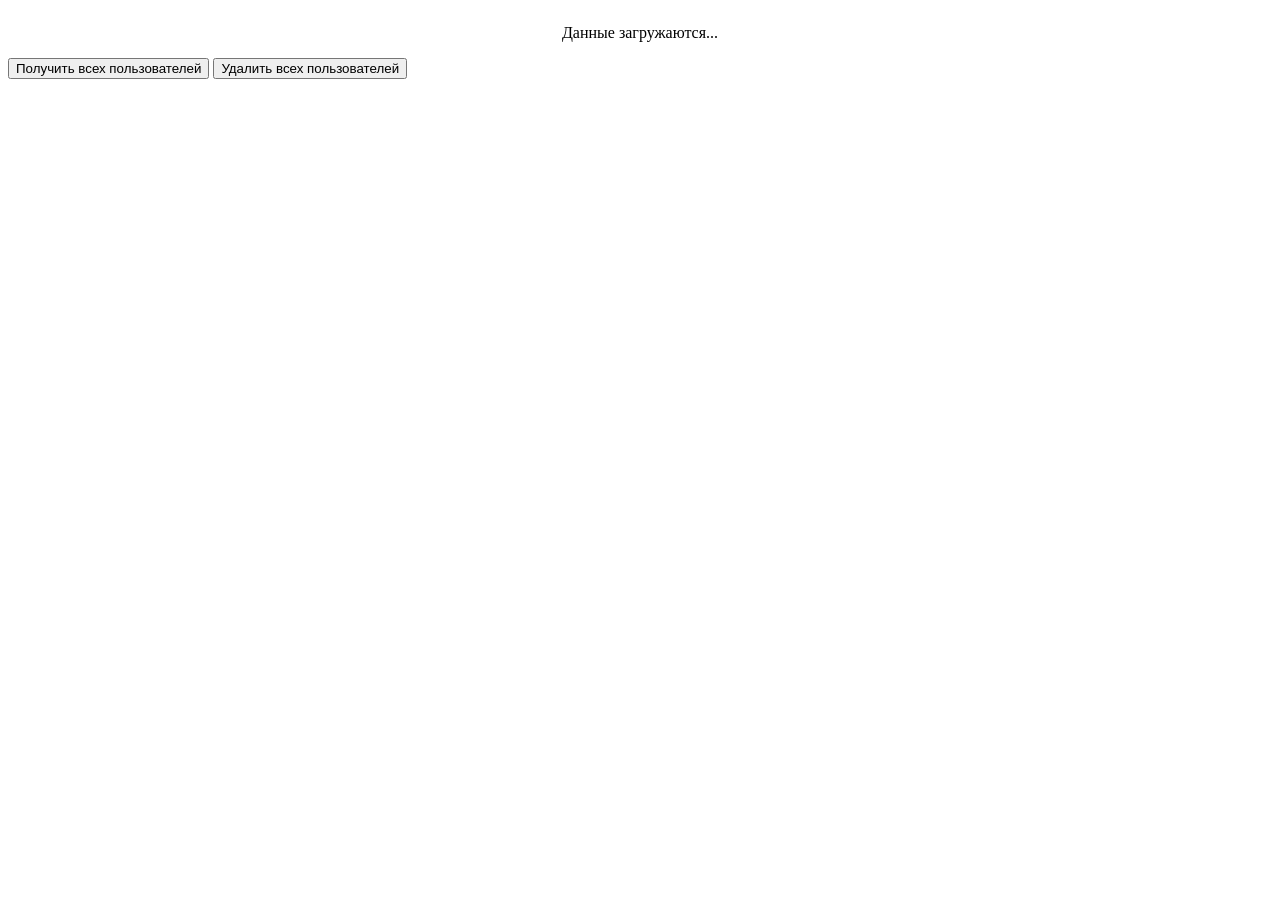
==== async/async.html @ 64864c40 "add async user management system" ====
<!DOCTYPE html>
<html lang="en">
<head>
  <meta charset="UTF-8">
  <meta name="viewport" content="width=device-width, initial-scale=1.0">
  <title>Document</title>
  <link rel="stylesheet" href="async.css">
</head>
<body>
  <div id="users-container">
    <p>Данные загружаются...</p>
  </div>
  <button id="load-users-button">Получить всех пользователей</button>
  <button id="delete-users-button">Удалить всех пользователей</button>
  <script src="async.js"></script>
</body>
</html>
---- async/async.css ----
#users-container {
  display: flex;
  justify-content: center;
}

.user-card {
  display: block;
  border-radius: 10px;
  padding: 10px;
  margin: 10px;
  background-color: #f5f5f5;
}
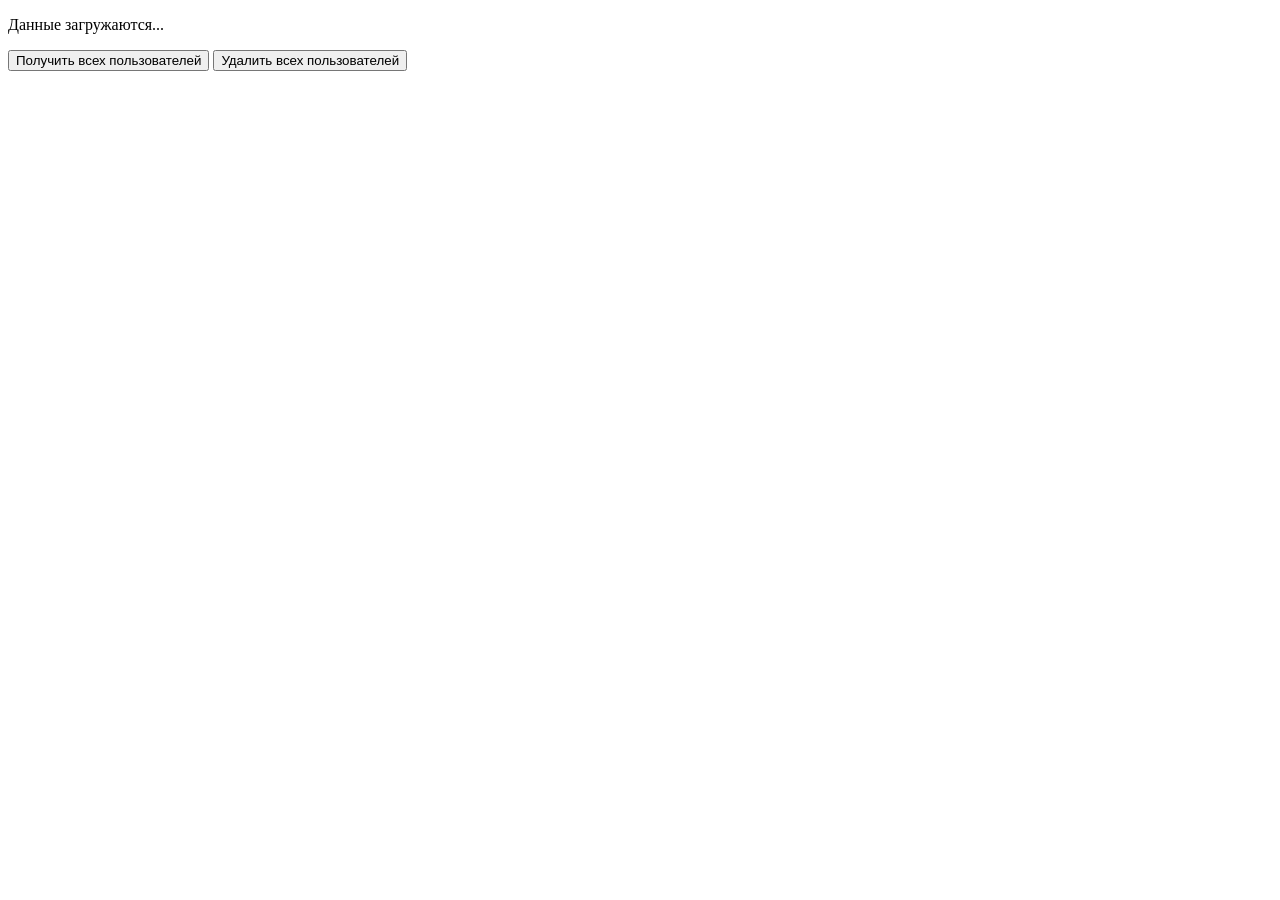
==== commit ef40523f: "optimized rendering and load logic" ====
--- a/async/async.html
+++ b/async/async.html
@@ -7,9 +7,8 @@
   <link rel="stylesheet" href="async.css">
 </head>
 <body>
-  <div id="users-container">
-    <p>Данные загружаются...</p>
-  </div>
+  <p id="loading-status">Данные загружаются...</p>
+  <div id="users-container"></div>
   <button id="load-users-button">Получить всех пользователей</button>
   <button id="delete-users-button">Удалить всех пользователей</button>
   <script src="async.js"></script>
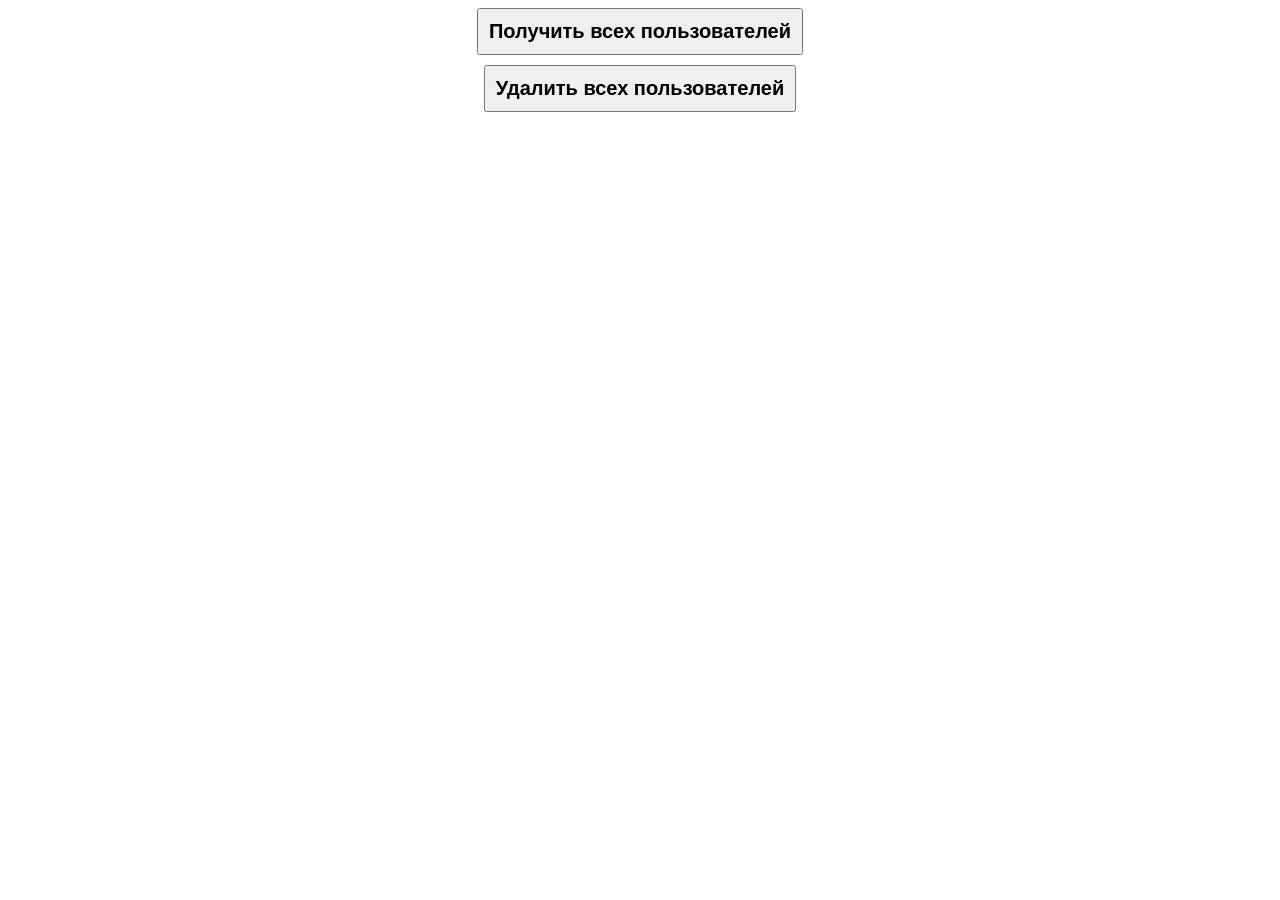
==== commit a09bfa77: "use Object.assign for DOM element creation" ====
--- a/async/async.html
+++ b/async/async.html
@@ -9,8 +9,8 @@
 <body>
   <p id="loading-status">Данные загружаются...</p>
   <div id="users-container"></div>
-  <button id="load-users-button">Получить всех пользователей</button>
-  <button id="delete-users-button">Удалить всех пользователей</button>
+  <button id="load-users-btn">Получить всех пользователей</button>
+  <button id="delete-users-btn">Удалить всех пользователей</button>
   <script src="async.js"></script>
 </body>
 </html>
--- a/async/async.css
+++ b/async/async.css
@@ -9,4 +9,35 @@
   padding: 10px;
   margin: 10px;
   background-color: #f5f5f5;
+  border: 1px solid black;
+  padding: 10px; 
+  margin: 10px;
+
+}
+
+#loading-status {
+  font-family: 'Arial', sans-serif;
+  display: none;
+  text-align: center;
+  font-size: 20px;
+  font-weight: bold;
+}
+
+#load-users-btn {
+  display: block;
+  margin: 0 auto;
+  padding: 10px;
+  font-size: 20px;
+  font-weight: bold;
+  cursor: pointer;
+}
+
+#delete-users-btn {
+  display: block;
+  margin: 0 auto;
+  padding: 10px;
+  margin-top: 10px;
+  font-size: 20px;
+  font-weight: bold;
+  cursor: pointer;
 }
